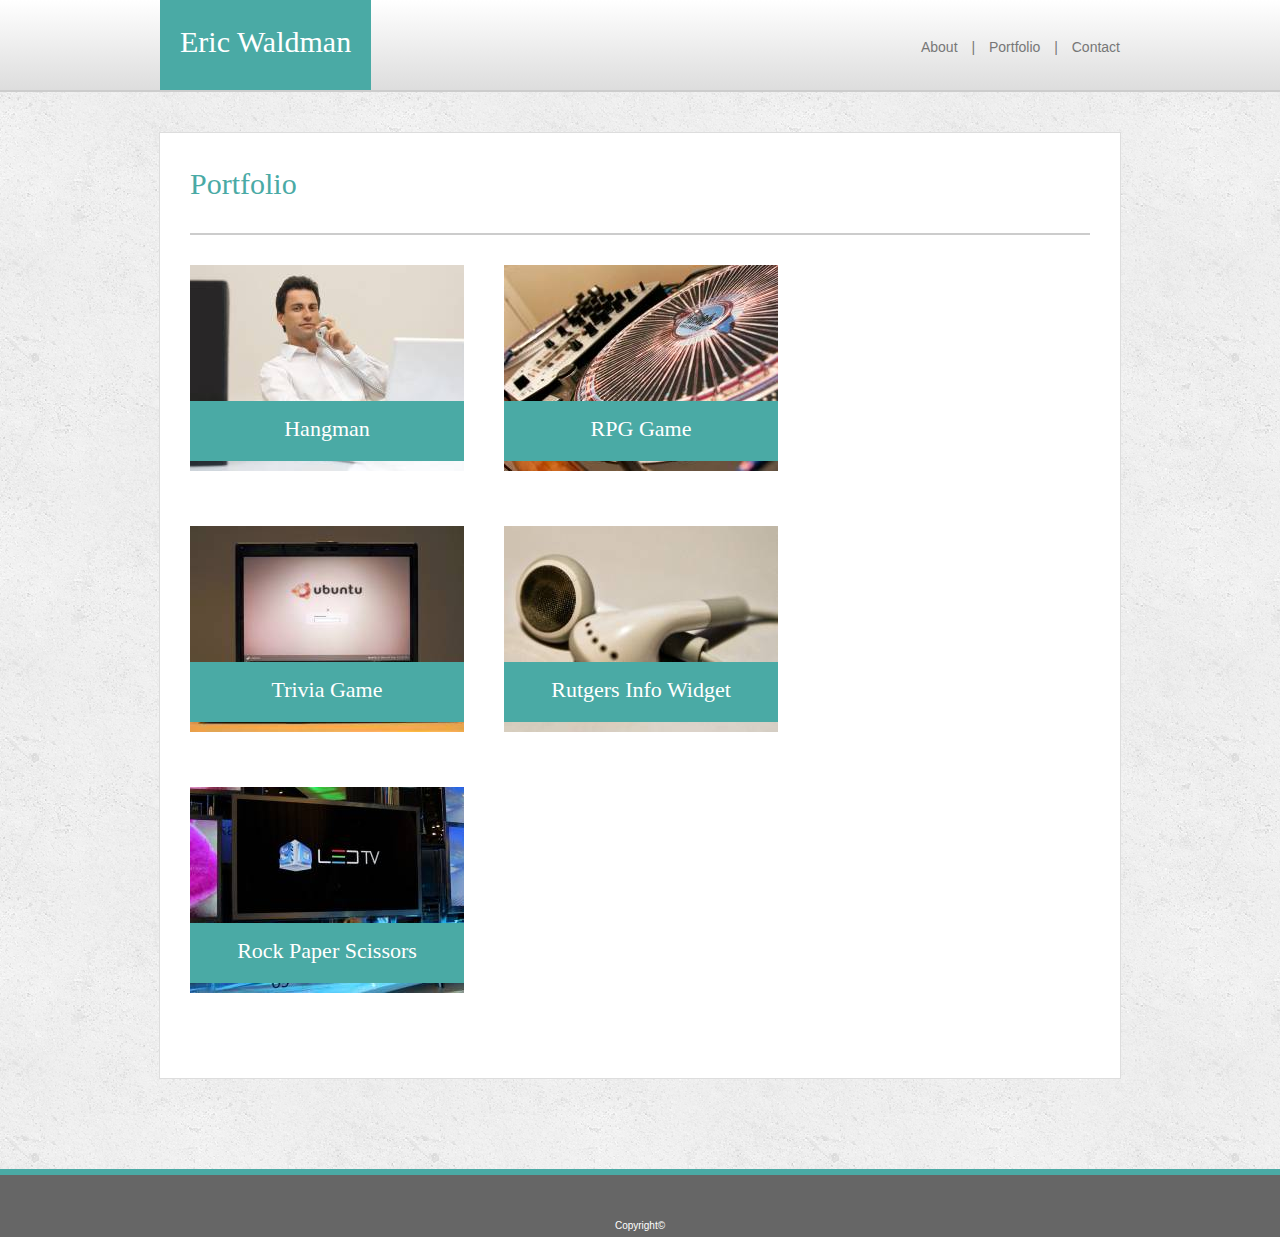
==== portfolio.html @ 6d32f427 "responsive portfolio pages added" ====
<!DOCTYPE html>
<html>

<head>
    <meta charset="utf-8" />
    <meta http-equiv="X-UA-Compatible" content="IE=edge">
    <title>Portfolio</title>
    <meta name="viewport" content="width=device-width, initial-scale=1">
    <link rel="stylesheet" type="text/css" media="screen" href="assets/css/reset.css" />
    <link rel="stylesheet" type="text/css" media="screen" href="assets/css/style.css" />

    <script src="main.js"></script>
</head>

<body>
    <div class="wrap">
<!-- Header & Nav Bar -->
<header>
    <div class="head-wrap">

        <!-- Name Tab At Left -->
        <h1>Eric Waldman</h1>

        <!-- Nav Buttons At Right -->
        <nav>
            <ul>
                <li>
                    <a href="index.html">About</a>
                </li>
                <li class="divider-space">|</li>
                <li>
                    <a href="portfolio.html">Portfolio</a>
                </li>
                <li class="divider-space">|</li>
                <li>
                    <a href="contact.html">Contact</a>
                </li>
            </ul>
        </nav>
    </div>
</header>
<section class="clearfix">
    <!-- Portfolio -->
    <h3>Portfolio</h3>
    <hr>

    <!-- Portfolio Images -->
    <div class="image-container image1" alt="Man at desk">
        <p class="ban-text">Hangman</p>
    </div>
    <div class="image-container image2" alt="DJ's turn table">
        <p class="ban-text">RPG Game</p>
    </div>
    <div class="image-container image3" alt="Computer screen">
        <p class="ban-text">Trivia Game</p>
    </div>
    <div class="image-container image4" alt="Ear bud headphones">
        <p class="ban-text">Rutgers Info Widget</p>
    </div>
    <div class="image-container image5" alt="Computer Screen">
        <p class="ban-text">Rock Paper Scissors</p>
    </div>
    

</section>
</div>
<footer>
    <p class="copy-right">Copyright&copy;</p>
</footer>
</body>

</html>
---- assets/css/style.css ----
html, body {
    height: 100%;
}
body {
    display: flex;
    flex-direction: column;
    box-sizing: border-box;
    font-family: 'Arial', 'Helvetica Neue', Helvetica, sans-serif;
    font-size: 14px;
    color: #777777;
    background-image: url('../images/concrete_seamless.png');
}
header {
    position: relative;
    max-width: 100%;
    height: 90px;
    background: linear-gradient(#ffffff, #dddddd);
    border-bottom: 2px #cccccc solid;
}
.head-wrap {
    position: relative;
    margin: 0 auto;
    max-width: 960px;

}
section {
    position: relative;
    margin: 0 auto;
    max-width: 900px;
    background-color: #ffffff;
    border: 1px #dddddd solid;
    padding: 40px 30px 30px 30px;
    margin-top: 40px;
    margin-bottom: 90px;
}
h3 {
    font-family: 'Georgia', Times, Times New Roman, serif;
    font-size: 30px;
    color: #4aaaa5;
    margin-bottom: 38px;
}
hr {
    border: 1px #cccccc solid;
    margin-bottom: 30px;
}
img {
    position: relative;
    float: left;
    margin-right: 30px;
    margin-bottom: 20px;
}
footer {
    max-width: 100%;
    max-height: 65px;
    background-color: #666666;
    border-top: 6px #4aaaa5 solid;
    flex-shrink: 0;
}
.wrap {
  flex: 1 0 auto;
}
h1 {
    float: left;
    height: 63px;
    color: #ffffff;
    font-family: 'Georgia', Times, Times New Roman, serif;
    font-size: 30px;
    background-color: #4aaaa5;
    padding: 27px 20px 0 20px;
}
section, p {
    line-height: 22px;
}
nav {
    float: right;
}
ul, li {
    display: inline-block;
    margin-top: 20px;
}
/* unvisited link */
a:link {
    color: #777777;
    text-decoration: none;
}
/* visited link */
a:visited {
    color: #777777;
    text-decoration: none;
}
/* mouse over link */
a:hover {
    color: #4aaaa5;
    text-decoration: none;
}
.divider-space {
    padding-right: 10px;
    padding-left: 10px;
}
.copy-right {
    text-align: center;
    padding-top: 40px;
    font-size: 10px;
    color: #ffffff;
}
.clearfix {
    overflow: auto;
}
/* Portfolio Images & Banner */

.image-container {
    margin-right: 40px;
    margin-bottom: 55px;
    width: 274px;
    height: 206px;
    float: left;
    background-size: cover;
    position: relative;
}
.ban-text {
    position: absolute;
    display: inline-block;
    width: 100%;
    height: 45px;
    bottom: 10px;
    left: 0px;
    background: #4aaaa5;
    color: white;
    font: 22px 'Georgia', Times, Times New Roman, serif;
    text-align: center;
    padding-top: 15px;
}
.image1 {
    background: url(../images/business-q-c-274-206-7.jpg);
}
.image2 {
    background: url(../images/technics-q-c-274-206-2.jpg);
}
.image3 {
    background: url(../images/technics-q-c-274-206-3.jpg);
}
.image4 {
    background: url(../images/technics-q-c-274-206-5.jpg);
}
.image5 {
    background: url(../images/technics-q-c-274-206-9.jpg);
}

/* Contact Page */

form {
    margin-bottom: 22px;
}
.contact-group label {
    color: #777777;
}
.contact-group input,
.contact-group textarea {
    border: 1px solid #cccccc;
    color: #777777;
    display: block;
    margin-bottom: 10px;
    margin-top: 2px;
    padding: 5px 5px;
}
.contact-group input,
.contact-group textarea {
  width: 99%;
}
.contact-group textarea {
    height: 200px;
    margin-bottom: 10px;
}
.button {
    background:none;
    border:none;
    width: 110px;
    height: 40px;
    background-color: #4aaaa5;
    font-family: 'Arial', 'Helvetica Neue', Helvetica, sans-serif;
    font-size: 14px;
    color: #ffffff;
}
.button:hover {
    background-color: #398582;
}
/* -- responsive -- */
@media only screen and (max-width: 980px) {
    section {
        margin-left: 20px;
        margin-right: 20px;
    }
    nav {
        margin: 0px 25px 0 0;
    }
}
@media only screen and (max-width: 768px) {
    section {
        margin-left: 20px;
        margin-right: 20px;
    }
}
@media only screen and (max-width: 640px) {
    section {
        margin-left: 20px;
        margin-right: 20px;
        margin-bottom: 40px;
        margin-top: 100px;
    }
    h1 {
        position: relative;
        width: 100%;
        text-align: center;
        padding: 27px 0 0 0;
    }
    nav {
        float: 0;
        position: relative;
        width: 100%;
        padding: 0px 0 35px 0;
        margin: 0;
        background: linear-gradient(#ffffff, #dddddd);
        text-align: center;
        color: #777777;
        border-bottom: 2px #cccccc solid;
    }
    .image1 {
        background: url(../images/business-q-c-274-206-7.jpg);
        max-width: 100%;
    }
    .image2 {
        background: url(../images/technics-q-c-274-206-2.jpg);
        max-width: 100%;
    }
    .image3 {
        background: url(../images/technics-q-c-274-206-3.jpg);
        max-width: 100%;
    }
    .image4 {
        background: url(../images/technics-q-c-274-206-5.jpg);
        max-width: 100%;
    }
    .image5 {
        background: url(../images/technics-q-c-274-206-9.jpg);
        max-width: 100%;
    }
    .contact-group input,
        .contact-group textarea {
        width: 95%;
    }
}
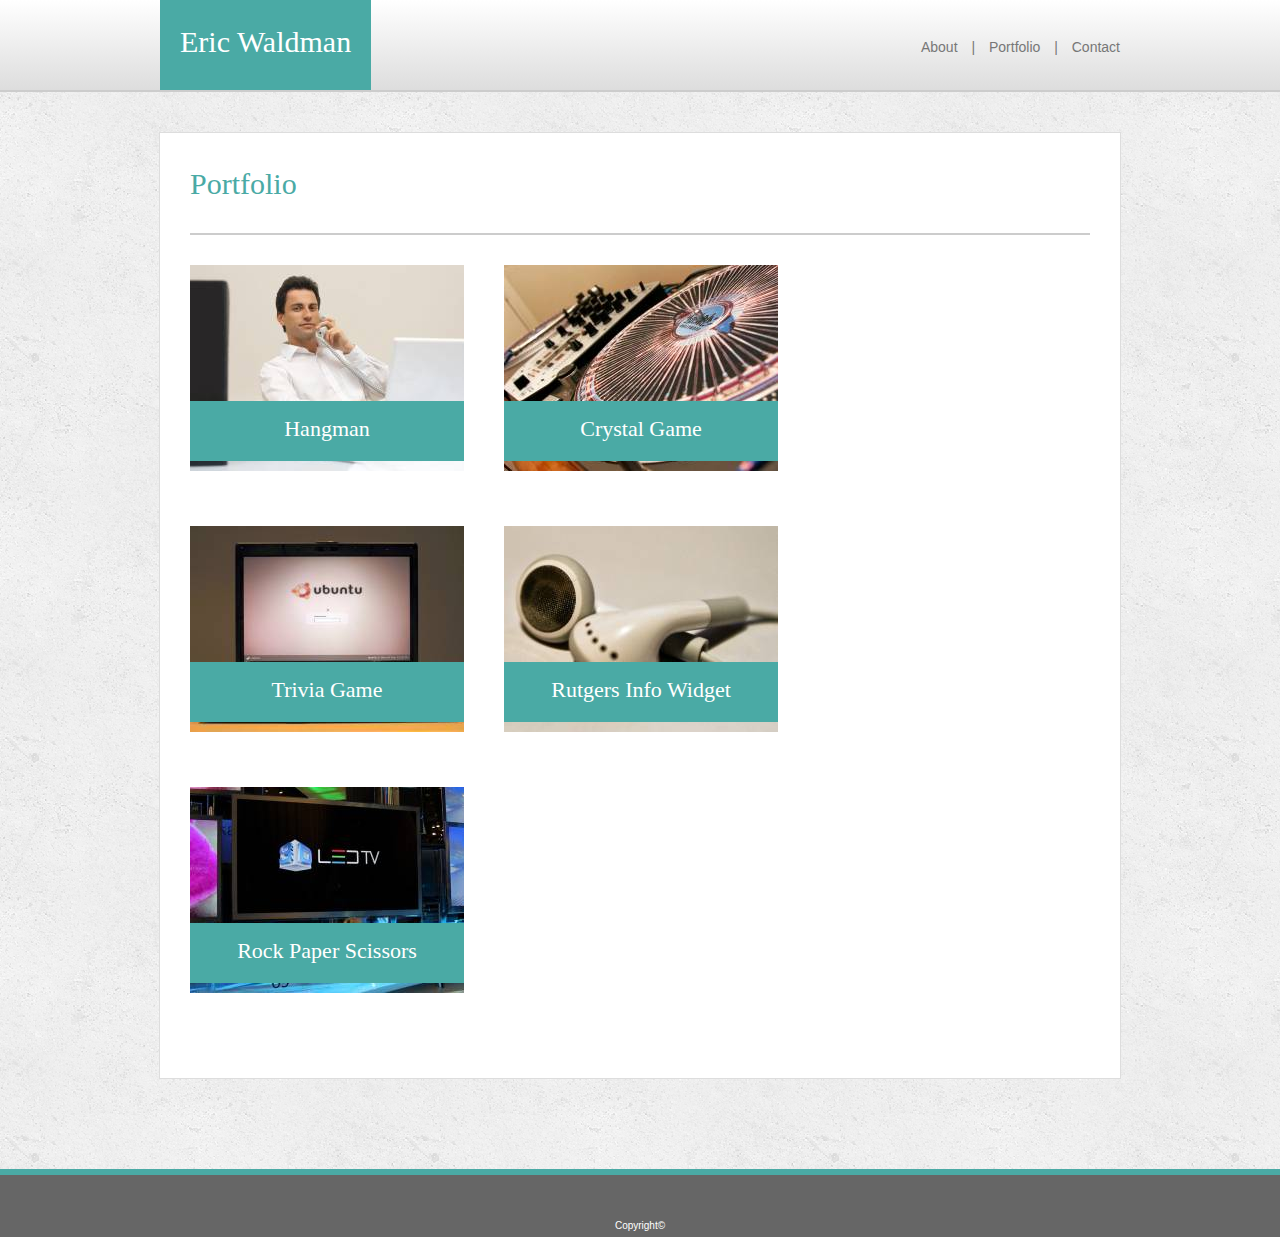
==== commit 43a8aed3: "portfolio html with link to crystal game" ====
--- a/portfolio.html
+++ b/portfolio.html
@@ -45,12 +45,16 @@
     <hr>
 
     <!-- Portfolio Images -->
-    <div class="image-container image1" alt="Man at desk">
+    <a href="https://ericwaldman.github.io/Word-Guess-Game/">
+        <div class="image-container image1" alt="Man at desk">
         <p class="ban-text">Hangman</p>
-    </div>
-    <div class="image-container image2" alt="DJ's turn table">
-        <p class="ban-text">RPG Game</p>
-    </div>
+        </div>
+    </a>
+    <a href="https://ericwaldman.github.io/unit-4-game/">
+        <div class="image-container image2" alt="DJ's turn table">
+        <p class="ban-text">Crystal Game</p>
+        </div>
+    </a>
     <div class="image-container image3" alt="Computer screen">
         <p class="ban-text">Trivia Game</p>
     </div>
--- a/assets/css/style.css
+++ b/assets/css/style.css
@@ -32,32 +32,6 @@
     padding: 40px 30px 30px 30px;
     margin-top: 40px;
     margin-bottom: 90px;
-}
-h3 {
-    font-family: 'Georgia', Times, Times New Roman, serif;
-    font-size: 30px;
-    color: #4aaaa5;
-    margin-bottom: 38px;
-}
-hr {
-    border: 1px #cccccc solid;
-    margin-bottom: 30px;
-}
-img {
-    position: relative;
-    float: left;
-    margin-right: 30px;
-    margin-bottom: 20px;
-}
-footer {
-    max-width: 100%;
-    max-height: 65px;
-    background-color: #666666;
-    border-top: 6px #4aaaa5 solid;
-    flex-shrink: 0;
-}
-.wrap {
-  flex: 1 0 auto;
 }
 h1 {
     float: left;
@@ -68,6 +42,33 @@
     background-color: #4aaaa5;
     padding: 27px 20px 0 20px;
 }
+h3 {
+    font-family: 'Georgia', Times, Times New Roman, serif;
+    font-size: 30px;
+    color: #4aaaa5;
+    margin-bottom: 38px;
+}
+hr {
+    border: 1px #cccccc solid;
+    margin-bottom: 30px;
+}
+img {
+    position: relative;
+    float: left;
+    margin-right: 30px;
+    margin-bottom: 20px;
+}
+footer {
+    max-width: 100%;
+    max-height: 65px;
+    background-color: #666666;
+    border-top: 6px #4aaaa5 solid;
+    flex-shrink: 0;
+}
+.wrap {
+  flex: 1 0 auto;
+}
+
 section, p {
     line-height: 22px;
 }
